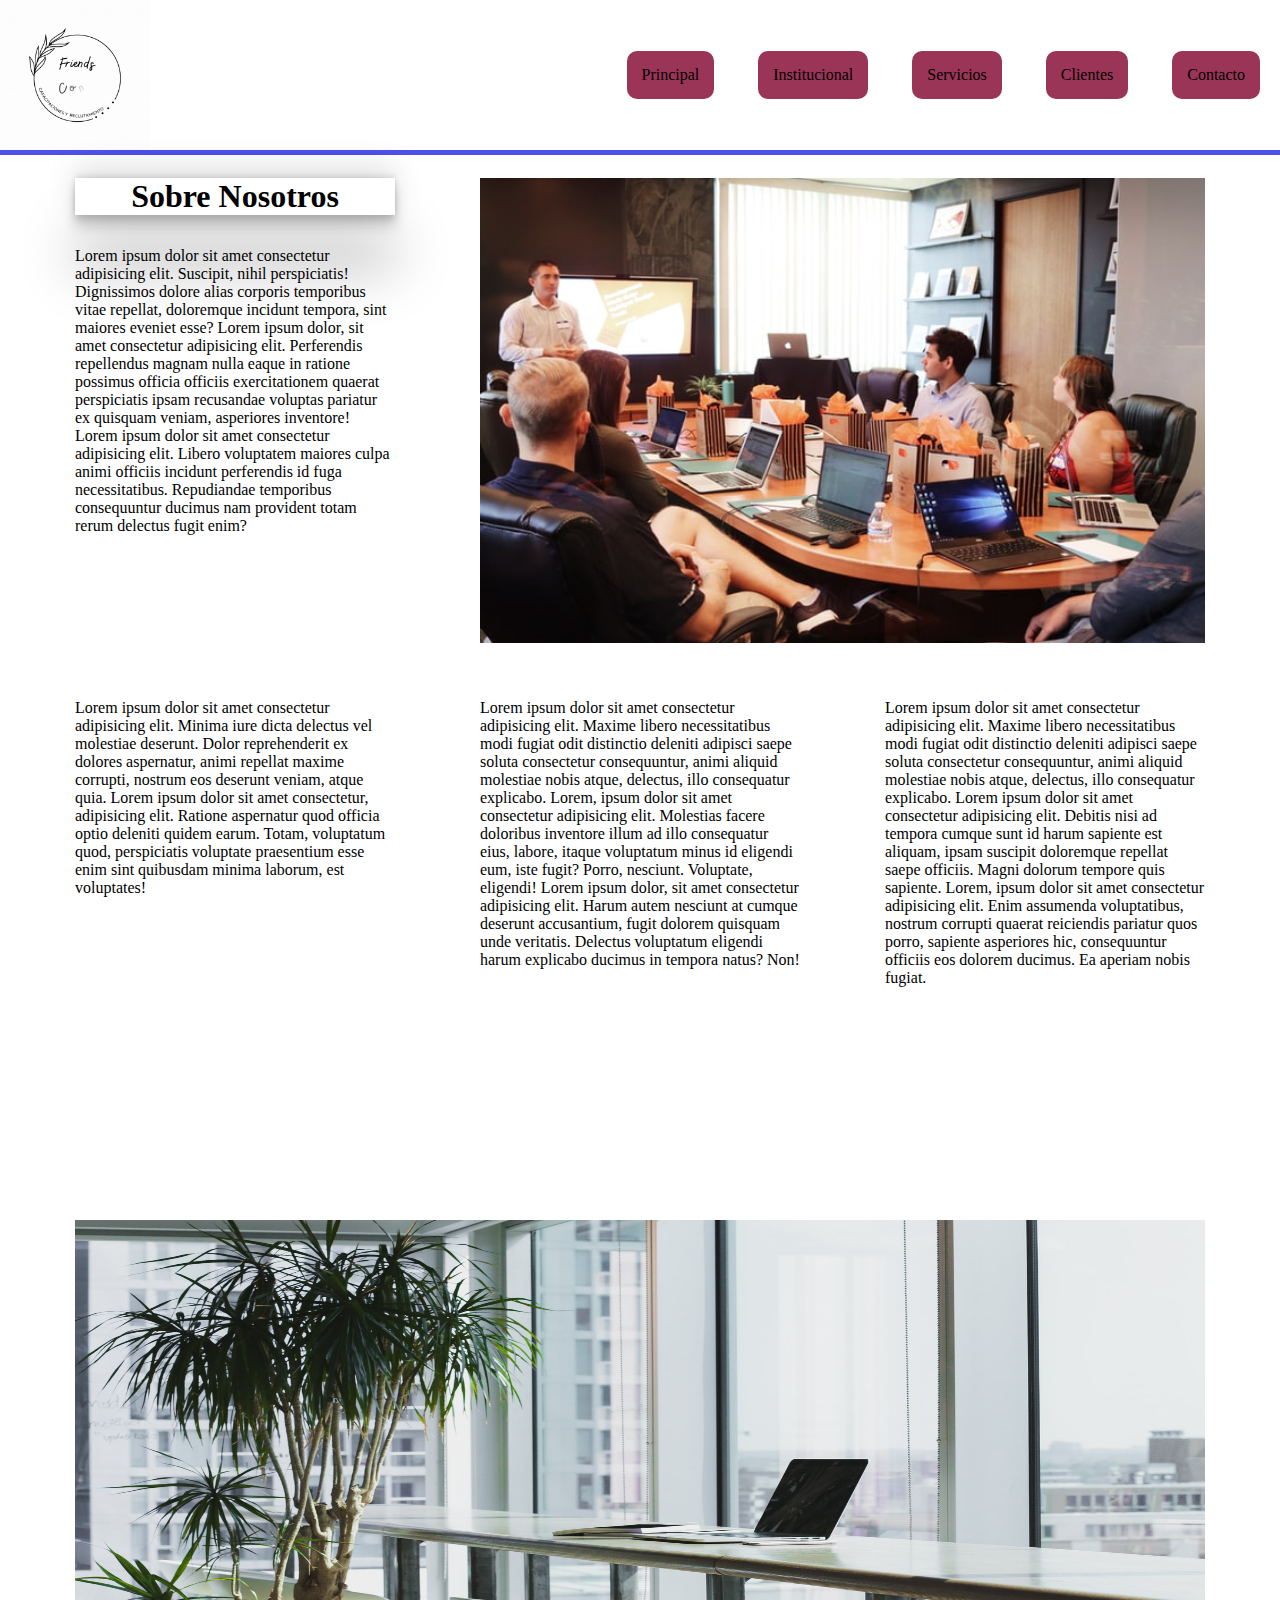
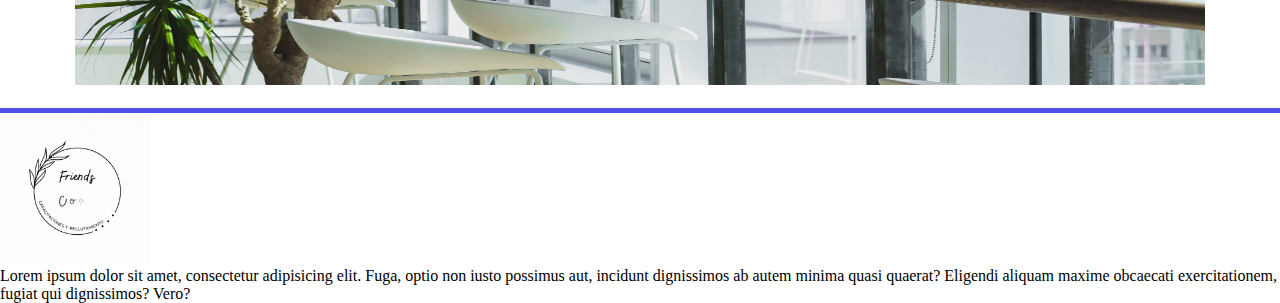
==== index.html @ 6b9384b5 "primera version" ====
<!DOCTYPE html>
<html lang="en">
<head>
    <meta charset="UTF-8">
    <meta http-equiv="X-UA-Compatible" content="IE=edge">
    <meta name="viewport" content="width=device-width, initial-scale=1.0">
    <link rel="stylesheet" href="./Css/style.css">
    <title>Consultora Friends</title>
</head>
<body>
    <div>
        <!-- inicio de header + nav --> 
        <header class="header">
            <img class="logo-img" src="./images/Friends.gif" alt="logo">
            <nav>   
                <ul class="header-menu">
                    <li><a href="./index.html">Principal</a></li>
                    <li><a href="./pages/Institucional.html">Institucional</a></li>
                    <li><a href="./pages/Servicios.html">Servicios</a></li>
                    <li><a href="./pages/Clientes.html">Clientes</a></li>
                    <li><a href="./pages/Contacto.html">Contacto</a></li>
                </ul>
            </nav>
        </header>
        <!-- cierre de header + nav -->

        <!-- inicio de main --> 
        <main class="main-index">
            <div id="hijo_uno">
                <h1>Sobre Nosotros</h1>
                <p>Lorem ipsum dolor sit amet consectetur adipisicing elit. Suscipit, nihil perspiciatis! Dignissimos dolore alias corporis temporibus vitae repellat, doloremque incidunt tempora, sint maiores eveniet esse? Lorem ipsum dolor, sit amet consectetur adipisicing elit. Perferendis repellendus magnam nulla eaque in ratione possimus officia officiis exercitationem quaerat perspiciatis ipsam recusandae voluptas pariatur ex quisquam veniam, asperiores inventore! Lorem ipsum dolor sit amet consectetur adipisicing elit. Libero voluptatem maiores culpa animi officiis incidunt perferendis id fuga necessitatibus. Repudiandae temporibus consequuntur ducimus nam provident totam rerum delectus fugit enim?</p>
            </div>    
            <div id="hijo_dos"> 
                <img src="./images/fondo.jpg" alt="images">
            </div>
            <div id="hijo_seis"> 
                <p>Lorem ipsum dolor sit amet consectetur adipisicing elit. Minima iure dicta delectus vel molestiae deserunt. Dolor reprehenderit ex dolores aspernatur, animi repellat maxime corrupti, nostrum eos deserunt veniam, atque quia. Lorem ipsum dolor sit amet consectetur, adipisicing elit. Ratione aspernatur quod officia optio deleniti quidem earum. Totam, voluptatum quod, perspiciatis voluptate praesentium esse enim sint quibusdam minima laborum, est voluptates!</p>
            </div>
            <div id="hijo_cuatro">
                <p>Lorem ipsum dolor sit amet consectetur adipisicing elit. Maxime libero necessitatibus modi fugiat odit distinctio deleniti adipisci saepe soluta consectetur consequuntur, animi aliquid molestiae nobis atque, delectus, illo consequatur explicabo. Lorem, ipsum dolor sit amet consectetur adipisicing elit. Molestias facere doloribus inventore illum ad illo consequatur eius, labore, itaque voluptatum minus id eligendi eum, iste fugit? Porro, nesciunt. Voluptate, eligendi! Lorem ipsum dolor, sit amet consectetur adipisicing elit. Harum autem nesciunt at cumque deserunt accusantium, fugit dolorem quisquam unde veritatis. Delectus voluptatum eligendi harum explicabo ducimus in tempora natus? Non!</p>
            </div>   
            <div id="hijo_cinco">
                <p>Lorem ipsum dolor sit amet consectetur adipisicing elit. Maxime libero necessitatibus modi fugiat odit distinctio deleniti adipisci saepe soluta consectetur consequuntur, animi aliquid molestiae nobis atque, delectus, illo consequatur explicabo. Lorem ipsum dolor sit amet consectetur adipisicing elit. Debitis nisi ad tempora cumque sunt id harum sapiente est aliquam, ipsam suscipit doloremque repellat saepe officiis. Magni dolorum tempore quis sapiente. Lorem, ipsum dolor sit amet consectetur adipisicing elit. Enim assumenda voluptatibus, nostrum corrupti quaerat reiciendis pariatur quos porro, sapiente asperiores hic, consequuntur officiis eos dolorem ducimus. Ea aperiam nobis fugiat.</p>
            </div>
            <div id="hijo_tres">
                <img src="./images/Institucional-2.jpg" alt="">
            </div>        
            
        </main>
        <!-- cierre de main -->

        <!-- inicio de footer --> 
        <footer>
            <img class="logo-img" src="./images/Friends.gif" alt="logo">
            <p>Lorem ipsum dolor sit amet, consectetur adipisicing elit. Fuga, optio non iusto possimus aut, incidunt dignissimos ab autem minima quasi quaerat? Eligendi aliquam maxime obcaecati exercitationem, fugiat qui dignissimos? Vero?</p>
        </footer>
        <!-- cierre de footer -->
    </div>
</body>
</html>
---- Css/style.css ----
*{
    margin: 0;
    padding: 0;
}

.main-index{
    display: grid;
    grid-area: main;
    grid-template-columns: 25% 25% 25%;
    grid-template-rows: 30% 30% 30%;
    grid-template-areas:"box1 box2 box2"
                        "box3 box4 box5"
                        "box6 box6 box6";
    justify-content: space-evenly;
    align-content: space-around;
    column-gap: 10px;
    row-gap: 10px;
    border-bottom: 5px solid rgb(77, 80, 235);
}

.main-clientes{
    display: grid;
    grid-area: main;
    grid-template-columns: 25% 25% 25%;
    grid-template-rows: 30% 30% 30%;
    grid-template-areas:"box1 box2 box2"
                        "box3 box4 box5"
                        "box6 box6 box6";
    justify-content: space-evenly;
    align-content: space-around;
    column-gap: 10px;
    row-gap: 10px;
    border-bottom: 5px solid rgb(77, 80, 235);
}

#hijo_uno{
    grid-area: box1;
}
#hijo_dos{
    grid-area: box2;
}
#hijo_tres{
    grid-area: box6;
}
#hijo_cuatro{
    grid-area: box4;
}
#hijo_cinco{
    grid-area: box5;
}
#hijo_seis{
    grid-area: box3;
}

header{
    grid-area: header;
    display: flex;
    justify-content: space-between;
    align-items: center;
    border-bottom: 5px solid rgb(77, 80, 235);
    background-size: contain;
    color: black;
}

.header-menu{
    list-style-type: none;
}

.header-menu li{
    display: inline-block;
    margin: 20px;
    background-color: rgb(155, 53, 87);
    display: inline-block; 
    padding: 15px 15px;
    border-radius: 10px;
}

a{
    text-decoration: none;
    color: black;
}

.logo-img{
    height: 150px;
    width: 150px;
}

h1{
    margin-bottom: 2rem;
    align-items: center;
    text-align: center;
    flex-direction: column;
    box-shadow: 10px;
    color: black;
    box-shadow: rgba(0, 0, 0, 0.25) 0px 54px 55px, rgba(0, 0, 0, 0.12) 0px -12px 30px, rgba(0, 0, 0, 0.12) 0px 4px 6px, rgba(0, 0, 0, 0.17) 0px 12px 13px, rgba(0, 0, 0, 0.09) 0px -3px 5px;
}

nav{
    grid-area: nav;
}

#institucional{
    text-align: left;
    font-style: italic;
    background-position: 0%;
    color: black;
}

#p{
    margin: 0px 0px;
    text-align: left;
    color:black;
}

.form-register {
    width: 400px;
    background: #24303c;
    padding: 30px;
    margin: auto;
    margin-top: 100px;
    border-radius: 4px;
    font-family: 'calibri';
    color: white;
    box-shadow: 7px 13px 37px #000;
}

.form-register h4 {
    font-size: 22px;
    margin-bottom: 20px;
}

.controls {
    width: 100%;
    background: #24303c;
    padding: 10px;
    border-radius: 4px;
    margin-bottom: 16px;
    border: 1px solid #1f53c5;
    font-family: 'calibri';
    font-size: 18px;
    color: white;
}

.form-register p {
    height: 40px;
    text-align: center;
    font-size: 18px;
    line-height: 40px;
}

.form-register a {
    color: white;
    text-decoration: none;
}

.form-register a:hover {
    color: white;
    text-decoration: underline;
}

.form-register .botons {
    width: 100%;
    background: #1f53c5;
    border: none;
    padding: 12px;
    color: white;
    margin: 16px 0;
    font-size: 16px;
}

img{
    height: 100%;
    width: 100%;
}

footer{
    grid-area: footer;
    grid-template-rows: 50% 50%;
}

.footer p{
    align-items: center;
    justify-items: center;
}

@media only screen and (max-width:600px){

    .main-clientes{
        display: grid;
        grid-area: main;
        grid-template-columns: 1fr;
        grid-template-rows: 1fr 1fr 1fr 1fr 1fr 1fr  ;
        grid-template-areas:"box1"
                            "box2"
                            "box3"
                            "box4"
                            "box5"
                            "box6";
        justify-content: space-evenly;
        align-content: space-around;
        column-gap: 10px;
        row-gap: 10px;
        border-bottom: 5px solid rgb(77, 80, 235);
    }

    .main-index{
        display: grid;
        grid-area: main;
        grid-template-columns: 1fr;
        grid-template-rows: 1fr 1fr;
        grid-template-areas:"box1"
                            "box2"
                            "box3"
                            "box4"
                            "box5"
                            "box6";
        justify-content: space-evenly;
        align-content: space-around;
        column-gap: 10px;
        row-gap: 10px;
        border-bottom: 5px solid rgb(77, 80, 235);
    }

    footer{
        display: grid;
        grid-template-columns: 1fr 1fr;
    }
}
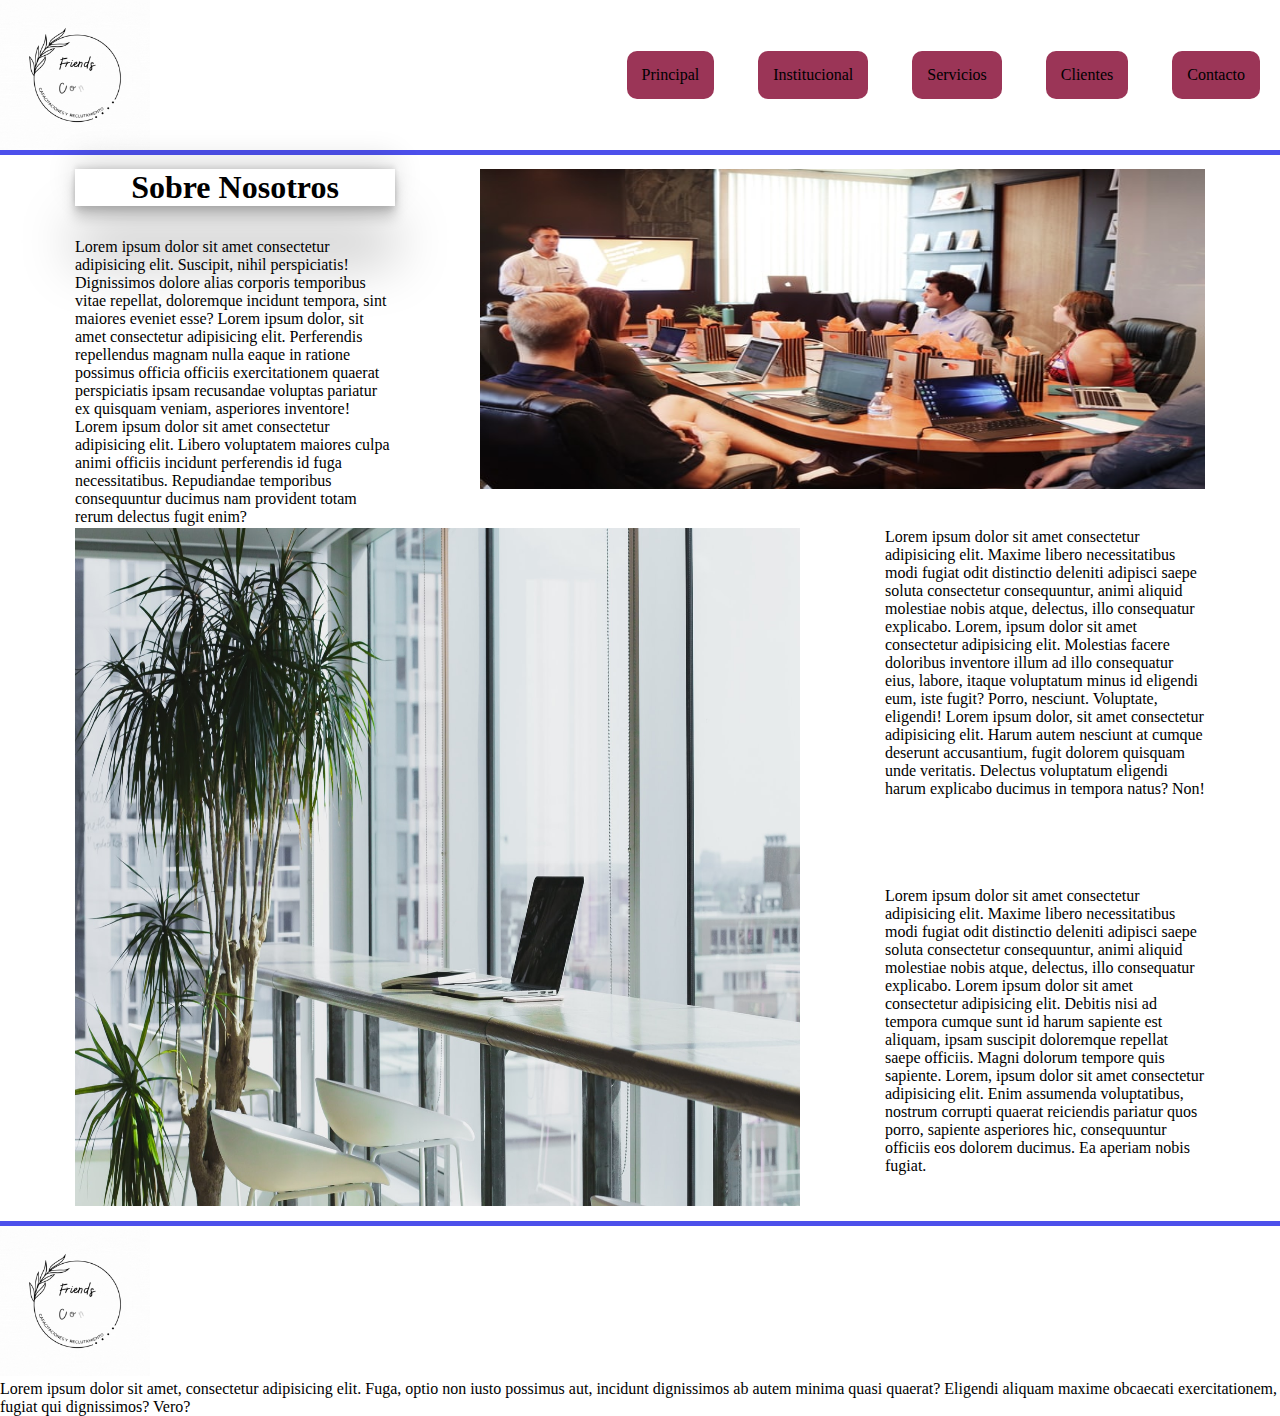
==== commit 43eb37cc: "git status" ====
--- a/index.html
+++ b/index.html
@@ -33,19 +33,15 @@
             <div id="hijo_dos"> 
                 <img src="./images/fondo.jpg" alt="images">
             </div>
-            <div id="hijo_seis"> 
-                <p>Lorem ipsum dolor sit amet consectetur adipisicing elit. Minima iure dicta delectus vel molestiae deserunt. Dolor reprehenderit ex dolores aspernatur, animi repellat maxime corrupti, nostrum eos deserunt veniam, atque quia. Lorem ipsum dolor sit amet consectetur, adipisicing elit. Ratione aspernatur quod officia optio deleniti quidem earum. Totam, voluptatum quod, perspiciatis voluptate praesentium esse enim sint quibusdam minima laborum, est voluptates!</p>
-            </div>
+            <div id="hijo_tres">
+                <img src="./images/Institucional-2.jpg" alt="images">
+            </div>   
             <div id="hijo_cuatro">
                 <p>Lorem ipsum dolor sit amet consectetur adipisicing elit. Maxime libero necessitatibus modi fugiat odit distinctio deleniti adipisci saepe soluta consectetur consequuntur, animi aliquid molestiae nobis atque, delectus, illo consequatur explicabo. Lorem, ipsum dolor sit amet consectetur adipisicing elit. Molestias facere doloribus inventore illum ad illo consequatur eius, labore, itaque voluptatum minus id eligendi eum, iste fugit? Porro, nesciunt. Voluptate, eligendi! Lorem ipsum dolor, sit amet consectetur adipisicing elit. Harum autem nesciunt at cumque deserunt accusantium, fugit dolorem quisquam unde veritatis. Delectus voluptatum eligendi harum explicabo ducimus in tempora natus? Non!</p>
             </div>   
             <div id="hijo_cinco">
                 <p>Lorem ipsum dolor sit amet consectetur adipisicing elit. Maxime libero necessitatibus modi fugiat odit distinctio deleniti adipisci saepe soluta consectetur consequuntur, animi aliquid molestiae nobis atque, delectus, illo consequatur explicabo. Lorem ipsum dolor sit amet consectetur adipisicing elit. Debitis nisi ad tempora cumque sunt id harum sapiente est aliquam, ipsam suscipit doloremque repellat saepe officiis. Magni dolorum tempore quis sapiente. Lorem, ipsum dolor sit amet consectetur adipisicing elit. Enim assumenda voluptatibus, nostrum corrupti quaerat reiciendis pariatur quos porro, sapiente asperiores hic, consequuntur officiis eos dolorem ducimus. Ea aperiam nobis fugiat.</p>
             </div>
-            <div id="hijo_tres">
-                <img src="./images/Institucional-2.jpg" alt="">
-            </div>        
-            
         </main>
         <!-- cierre de main -->
 
--- a/Css/style.css
+++ b/Css/style.css
@@ -9,8 +9,8 @@
     grid-template-columns: 25% 25% 25%;
     grid-template-rows: 30% 30% 30%;
     grid-template-areas:"box1 box2 box2"
-                        "box3 box4 box5"
-                        "box6 box6 box6";
+                        "box3 box3 box4"
+                        "box3 box3 box5";
     justify-content: space-evenly;
     align-content: space-around;
     column-gap: 10px;
@@ -40,7 +40,7 @@
     grid-area: box2;
 }
 #hijo_tres{
-    grid-area: box6;
+    grid-area: box3;
 }
 #hijo_cuatro{
     grid-area: box4;
@@ -49,7 +49,14 @@
     grid-area: box5;
 }
 #hijo_seis{
-    grid-area: box3;
+    grid-area: box6;
+}
+
+nav a:hover{ 
+    background-color:#070806;
+    color:#d3dba4;
+    transform:scale(2,2);
+    transition: all 0.9s;
 }
 
 header{
@@ -210,10 +217,9 @@
         grid-template-rows: 1fr 1fr;
         grid-template-areas:"box1"
                             "box2"
-                            "box3"
+                            "box5"
                             "box4"
-                            "box5"
-                            "box6";
+                            "box3";
         justify-content: space-evenly;
         align-content: space-around;
         column-gap: 10px;
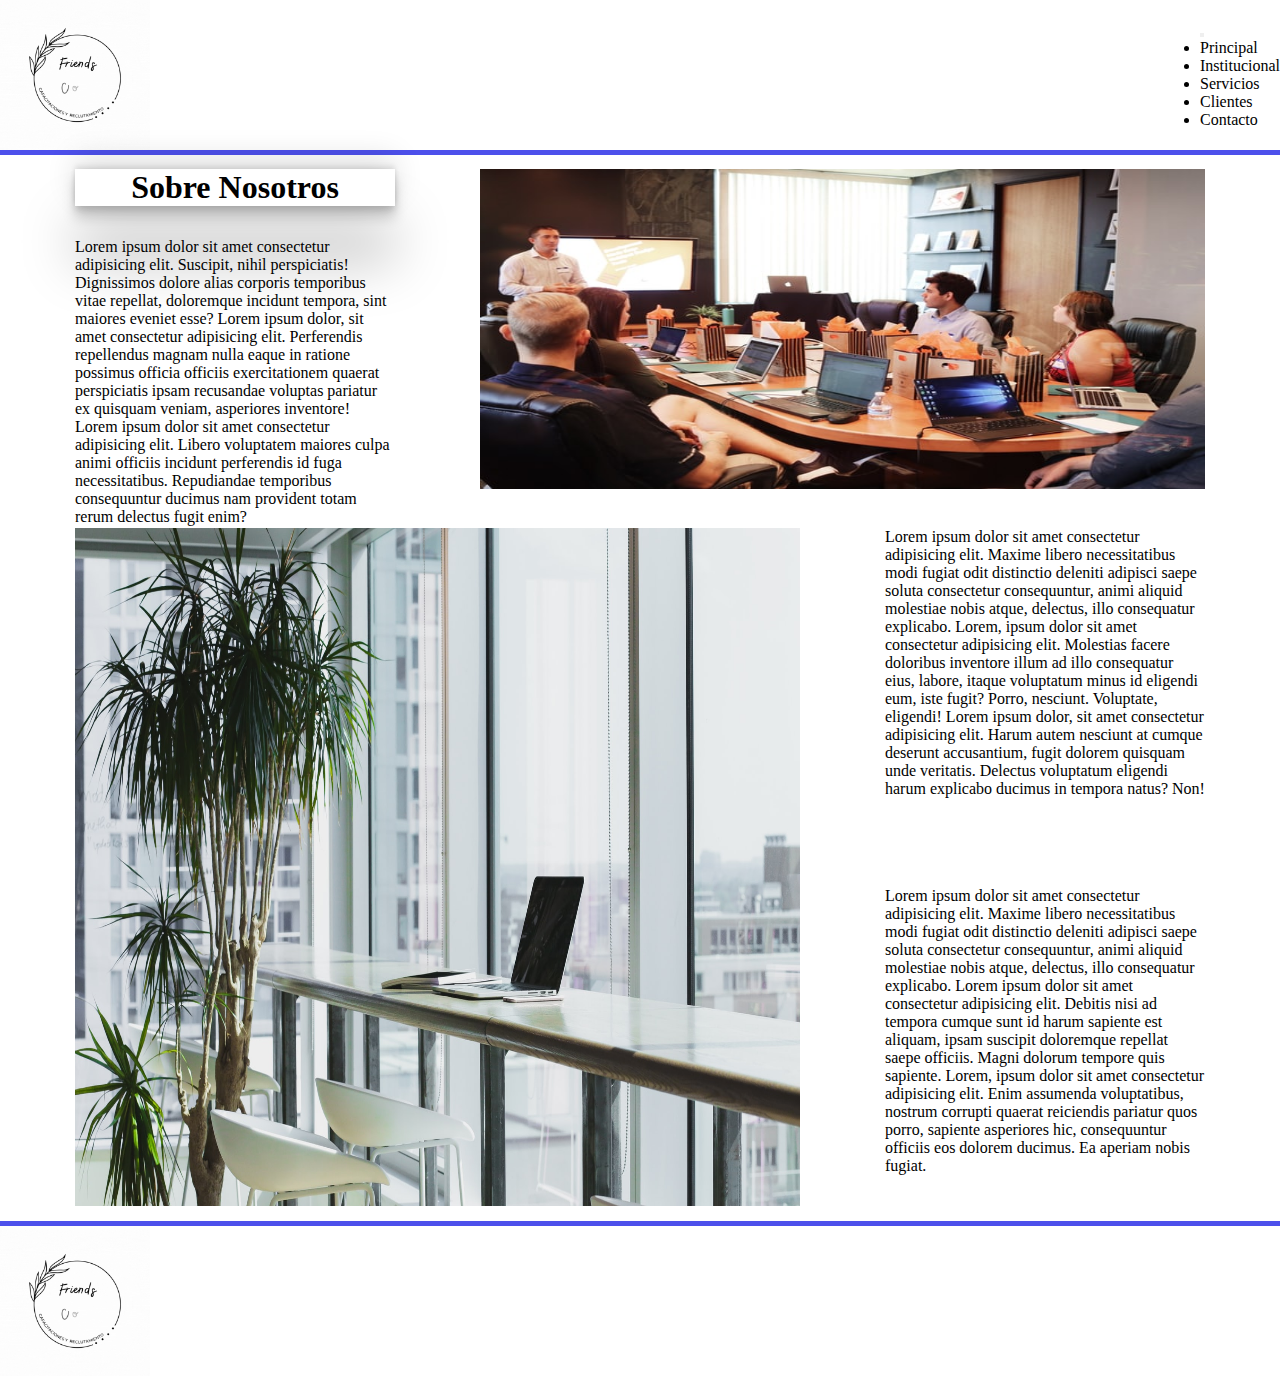
==== commit 41c94977: "@" ====
--- a/index.html
+++ b/index.html
@@ -4,6 +4,7 @@
     <meta charset="UTF-8">
     <meta http-equiv="X-UA-Compatible" content="IE=edge">
     <meta name="viewport" content="width=device-width, initial-scale=1.0">
+    <link href="https://cdn.jsdelivr.net/npm/bootstrap@5.2.0/dist/css/bootstrap.min.css" rel="stylesheet" integrity="sha384-gH2yIJqKdNHPEq0n4Mqa/HGKIhSkIHeL5AyhkYV8i59U5AR6csBvApHHNl/vI1Bx" crossorigin="anonymous">
     <link rel="stylesheet" href="./Css/style.css">
     <title>Consultora Friends</title>
 </head>
@@ -12,15 +13,34 @@
         <!-- inicio de header + nav --> 
         <header class="header">
             <img class="logo-img" src="./images/Friends.gif" alt="logo">
-            <nav>   
-                <ul class="header-menu">
-                    <li><a href="./index.html">Principal</a></li>
-                    <li><a href="./pages/Institucional.html">Institucional</a></li>
-                    <li><a href="./pages/Servicios.html">Servicios</a></li>
-                    <li><a href="./pages/Clientes.html">Clientes</a></li>
-                    <li><a href="./pages/Contacto.html">Contacto</a></li>
-                </ul>
-            </nav>
+            
+        <nav class="navbar navbar-expand-lg bg-light">
+            <div class="container-fluid">
+                <a class="navbar-brand" href="#"></a>
+                <button class="navbar-toggler" type="button" data-bs-toggle="collapse" data-bs-target="#navbarNav" aria-controls="navbarNav" aria-expanded="false" aria-label="Toggle navigation">
+                    <span class="navbar-toggler-icon"></span>
+                </button>
+                <div class="collapse navbar-collapse" id="navbarNav">
+                    <ul class="navbar-nav">
+                    <li class="nav-item">
+                        <a class="nav-link active" aria-current="page" href="./index.html">Principal</a>
+                    </li>
+                    <li class="nav-item">
+                        <a class="nav-link active" href="./pages/Institucional.html">Institucional</a>
+                    </li>
+                    <li class="nav-item">
+                        <a class="nav-link active" href="./pages/Servicios.html">Servicios</a>
+                    </li>
+                    <li class="nav-item">
+                        <a class="nav-link active" href="./pages/Clientes.html">Clientes</a>
+                    </li>
+                    <li class="nav-item">
+                        <a class="nav-link active" href="./pages/Contacto.html">Contacto</a>
+                    </li>
+                    </ul>
+                </div>
+            </div>
+        </nav>
         </header>
         <!-- cierre de header + nav -->
 
@@ -48,9 +68,16 @@
         <!-- inicio de footer --> 
         <footer>
             <img class="logo-img" src="./images/Friends.gif" alt="logo">
-            <p>Lorem ipsum dolor sit amet, consectetur adipisicing elit. Fuga, optio non iusto possimus aut, incidunt dignissimos ab autem minima quasi quaerat? Eligendi aliquam maxime obcaecati exercitationem, fugiat qui dignissimos? Vero?</p>
+            
+            <div>
+                <i class="bi bi-facebook"></i>
+                <i class="bi bi-whatsapp"></i>
+                <i class="bi bi-instagram"></i>
+            </div>
         </footer>
         <!-- cierre de footer -->
     </div>
+
+    <script src="https://cdn.jsdelivr.net/npm/bootstrap@5.2.0/dist/js/bootstrap.bundle.min.js" integrity="sha384-A3rJD856KowSb7dwlZdYEkO39Gagi7vIsF0jrRAoQmDKKtQBHUuLZ9AsSv4jD4Xa" crossorigin="anonymous"></script>
 </body>
 </html>--- a/Css/style.css
+++ b/Css/style.css
@@ -52,9 +52,20 @@
     grid-area: box6;
 }
 
+.main-servicios{
+    border-bottom: 5px solid rgb(77, 80, 235);
+}
+
+.main-contacto{
+    border-bottom: 5px solid rgb(77, 80, 235);
+}
+
+.main-institucional{
+    border-bottom: 5px solid rgb(77, 80, 235);
+}
 nav a:hover{ 
-    background-color:#070806;
-    color:#d3dba4;
+    background-color:#757575;
+    color:#ffffff;
     transform:scale(2,2);
     transition: all 0.9s;
 }
@@ -100,10 +111,6 @@
     box-shadow: 10px;
     color: black;
     box-shadow: rgba(0, 0, 0, 0.25) 0px 54px 55px, rgba(0, 0, 0, 0.12) 0px -12px 30px, rgba(0, 0, 0, 0.12) 0px 4px 6px, rgba(0, 0, 0, 0.17) 0px 12px 13px, rgba(0, 0, 0, 0.09) 0px -3px 5px;
-}
-
-nav{
-    grid-area: nav;
 }
 
 #institucional{
@@ -180,15 +187,13 @@
     width: 100%;
 }
 
+
 footer{
     grid-area: footer;
     grid-template-rows: 50% 50%;
 }
 
-.footer p{
-    align-items: center;
-    justify-items: center;
-}
+
 
 @media only screen and (max-width:600px){
 
